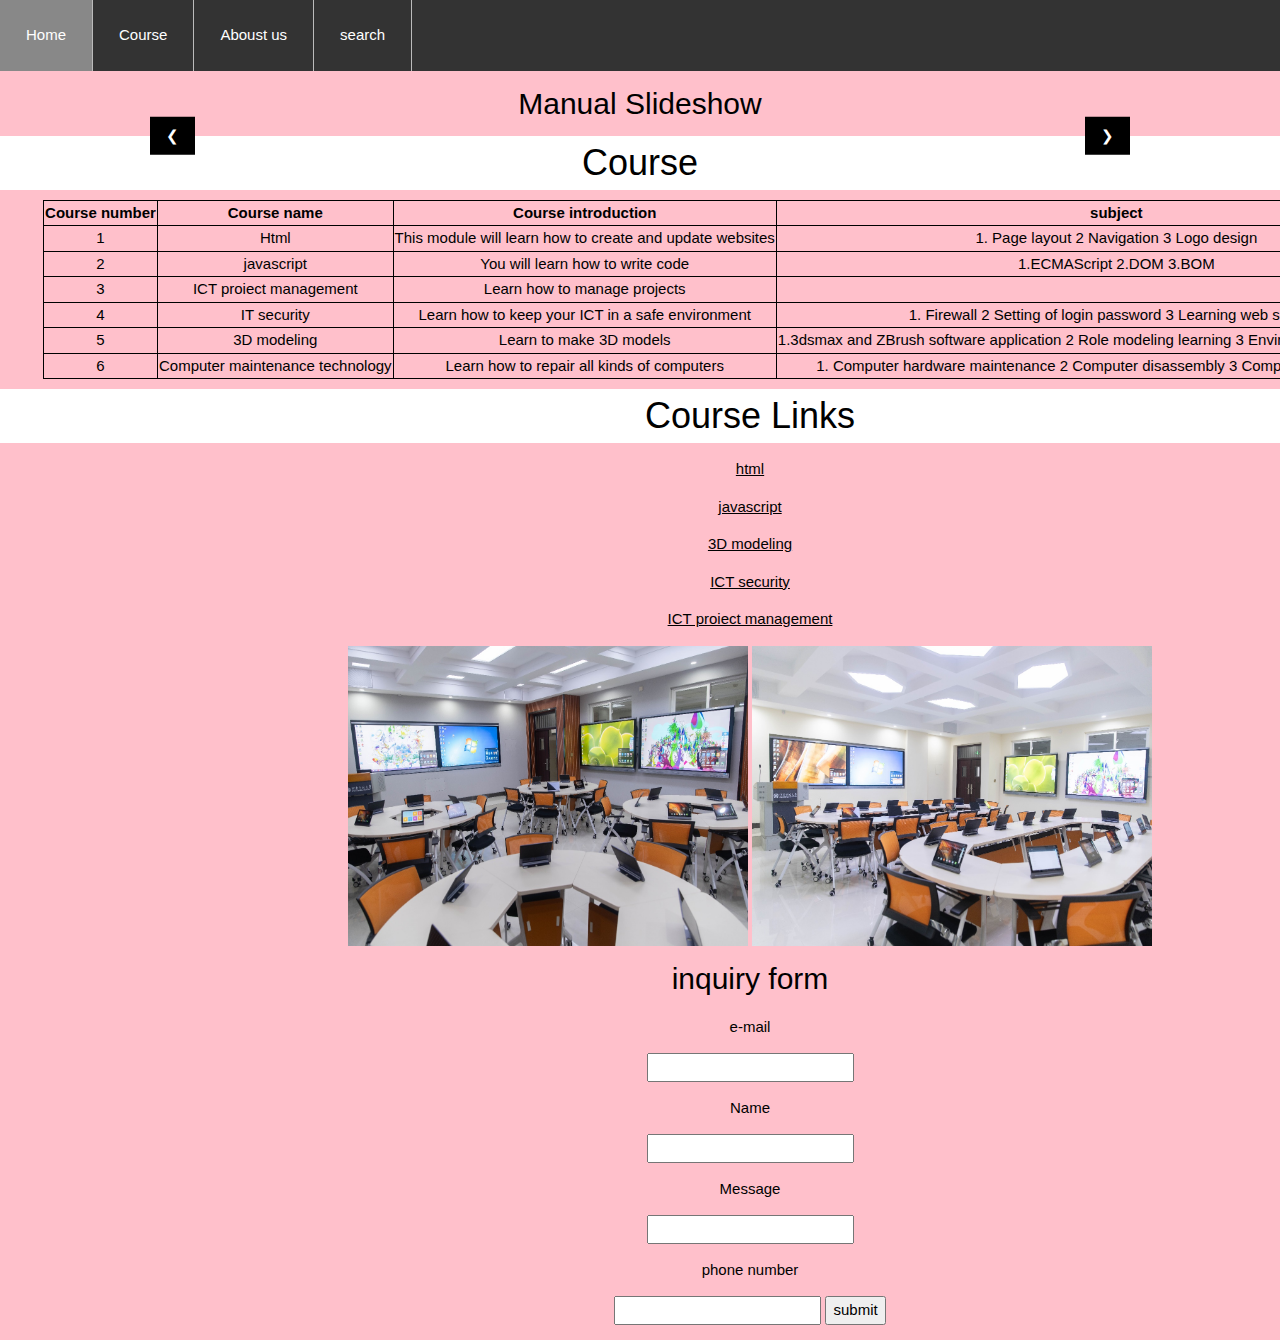
==== Course.html @ 1fc032d0 "Add files via upload" ====
<!DOCTYPE html>
<html lang="en" >
<head>
  <meta charset="UTF-8">
  <title>CodePen - course</title>
  <link rel="stylesheet" href="./style1.css">
<link rel="stylesheet" href="https://www.w3schools.com/w3css/4/w3.css">

</head>
<body>
<!-- partial:index.partial.html -->
<html>
  <ul>
<li><a class="active" href="index.html">Home</a></li>
<li><a href="Course.html">Course</a></li>
<li><a href="About us.html">Aboust us</a></li>
<li><a href="search.html">search</a></li>

</ul>
 <head>
 <style>
h1{
background-color:white;
}
body{
background-color:white;
}
</style>
</head>
 <title>W3.CSS</title>
<meta name="viewport" content="width=device-width, initial-scale=1">
<link rel="stylesheet" href="https://www.w3schools.com/w3css/4/w3.css">
<style>
.mySlides {display:none;}
</style>
<body>
<h2 class="w3-center">Manual Slideshow</h2>
<div class="w3-content w3-display-container">
  <img class="mySlides" <img class="mySlides" src="Ted3.jpg" style="width:100%">
  <img class="mySlides" src="Ted4.jpg" style="width:100%">
  <img class="mySlides" src="Ted5.jpg" style="width:100%">
 <script src="style.js"></script>

  <button class="w3-button w3-black w3-display-left" onclick="plusDivs(-1)">&#10094;</button>
  <button class="w3-button w3-black w3-display-right" onclick="plusDivs(1)">&#10095;</button>
</div>
 <h1 align="center">Course</h1>
<div style="text-align:center;width:1500px;border:greensolid1px;">
<table>
  <style>
table, th, td {
  border: 1px solid black;
  border-collapse: collapse;
  text-align:center;margin:auto;
}
</style>
   <tr>
    <th>Course number</th>
    <th>Course name</th>
    <th>Course introduction</th>
    <th>subject</th>
    
    
</tr>
  <tr>
    <td>1</td>
    <td>Html</td>
    <td>This module will learn how to create and update websites</td>
    <td>1. Page layout 2 Navigation 3 Logo design</td>
   
   </tr>
  <tr>
    <td>2</td>
    <td>javascript</td>
    <td>You will learn how to write code</td>
    <td>1.ECMAScript 2.DOM 3.BOM</td>
    
    
  </tr>
  <tr>
    <td>3</td>
    <td>ICT proiect management</td>
    <td>Learn how to manage projects</td>
    </tr> 
   <tr>
    <td>4</td>
    <td>IT security</td>
    <td>Learn how to keep your ICT in a safe environment</td>
     <td>1. Firewall 2 Setting of login password 3 Learning web security</td>
    </tr> 
   <tr>
    <td>5</td>
    <td>3D modeling</td>
    <td>Learn to make 3D models</td>
     <td>1.3dsmax and ZBrush software application 2 Role modeling learning 3 Environment modeling learning</td>
    </tr>
    <tr>
    <td>6</td>
    <td>Computer maintenance technology</td>
    <td>Learn how to repair all kinds of computers</td>
      <td>1. Computer hardware maintenance 2 Computer disassembly 3 Computer hardware repair</td>
    </tr>
  
</table>
<h1>Course Links</h1>
<p><a href="https://www.w3schools.com/">html</a></p>
<p><a href=https://www.w3schools.com/js/js_intro.asp>javascript</a></p> 
 <p><a href=https://cn.bing.com/search?q=How+to+learn+3D+modeling&form=ANNTH1&refig=5b66320143c2437d859c19c0129b2340>3D modeling</a></p> 
 <p><a href=https://aiict.edu.au/blog/how-to-start-learning-cyber-security/#:~:text=Get%20your%20head%20start%20in%20cyber%20security%20through,while%20tending%20to%20other%20work%20and%20personal%20commitments.>ICT security</a></p>
 <p><a href=https://www.smartsheet.com/content-center/best-practices/project-management/project-management-guide/project-management-IT>ICT proiect management</a></p>
  <img src="Ted.jpg" class='writer-img' style="width:400px;height:300px;">
  <img src="Ted1.jpg"  class='writer-img' style="width:400px;height:300px;">
  
  <h2>inquiry form</h2>
<p>e-mail</p >  
<input type="text" id="myText" value=""> 
<p>Name</p >
<input type="text1" id="Text1" value=""> 
<p>Message</p >
<input type="text1" id="Text1" value=""> 
  <p>phone number</p >
<input type="text1" id="Text1" value=""> 
<button onclick="Ted1()">submit</button>

<p id="demo"></p >
<!-- partial -->
  <script  src="./script1.js"></script>

</body>
</html>
---- style1.css ----
ul {
list-style-type: none;
margin: 0;
padding: 0;
overflow: hidden;
background-color: #333;
}

li {
float: left;
border-right: 1px solid #bbb;
}

li a {
display: block;
color: white;
text-align: center;
padding: 24px 26px;
text-decoration: none;
}

li a:hover {
background-color: #888;
}
body {
background: #ffccc;
background: -webkit-linear-gradient(-45deg, #ffcccc, #00ffff);
background: linear-gradient(-45deg, #FFC0CB, #FFC0CB);
margin: 0;
padding: 0;
}
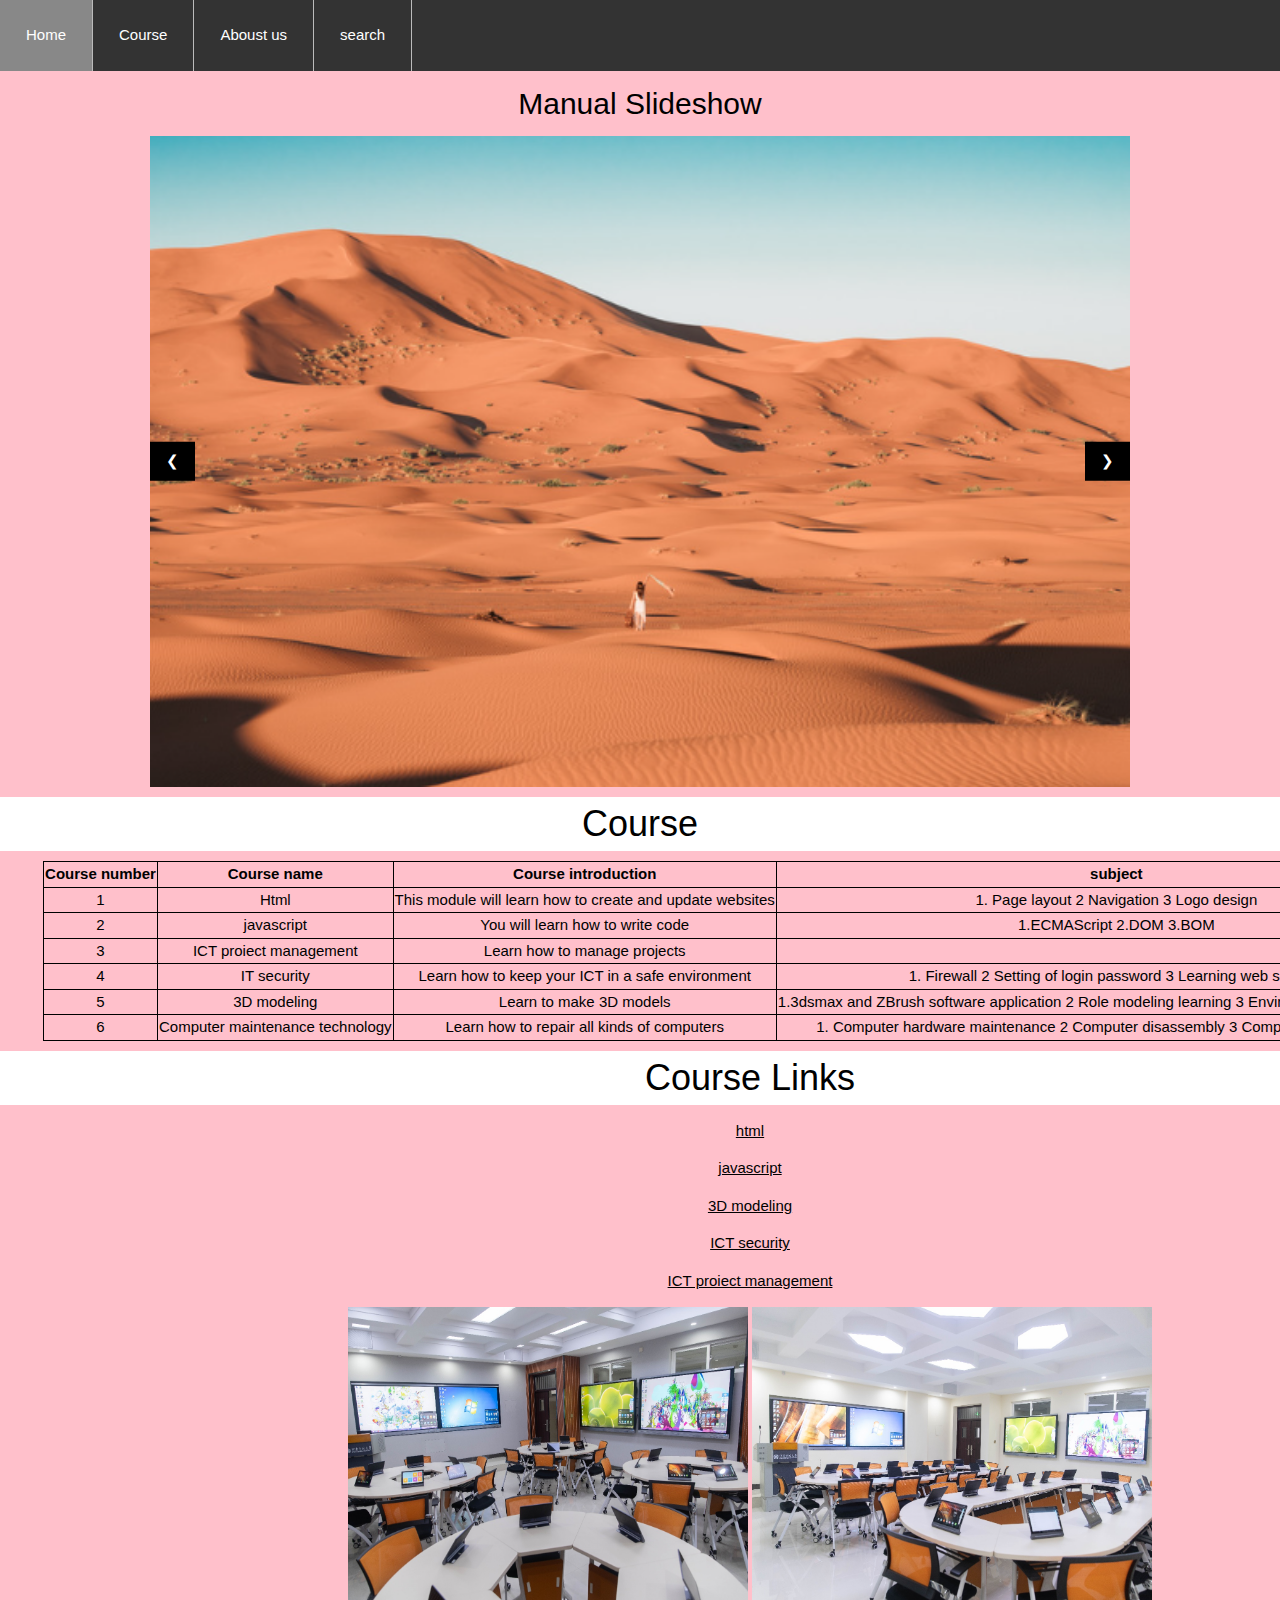
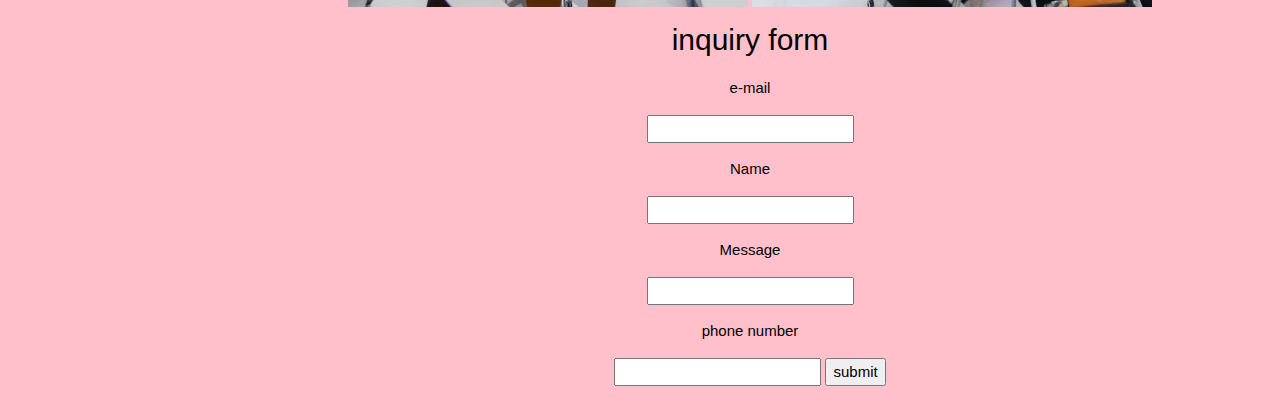
==== commit 3fd0c6f0: "Update Course.html" ====
--- a/Course.html
+++ b/Course.html
@@ -124,7 +124,7 @@
 
 <p id="demo"></p >
 <!-- partial -->
-  <script  src="./script1.js"></script>
+  <script  src="./script.js"></script>
 
 </body>
 </html>
